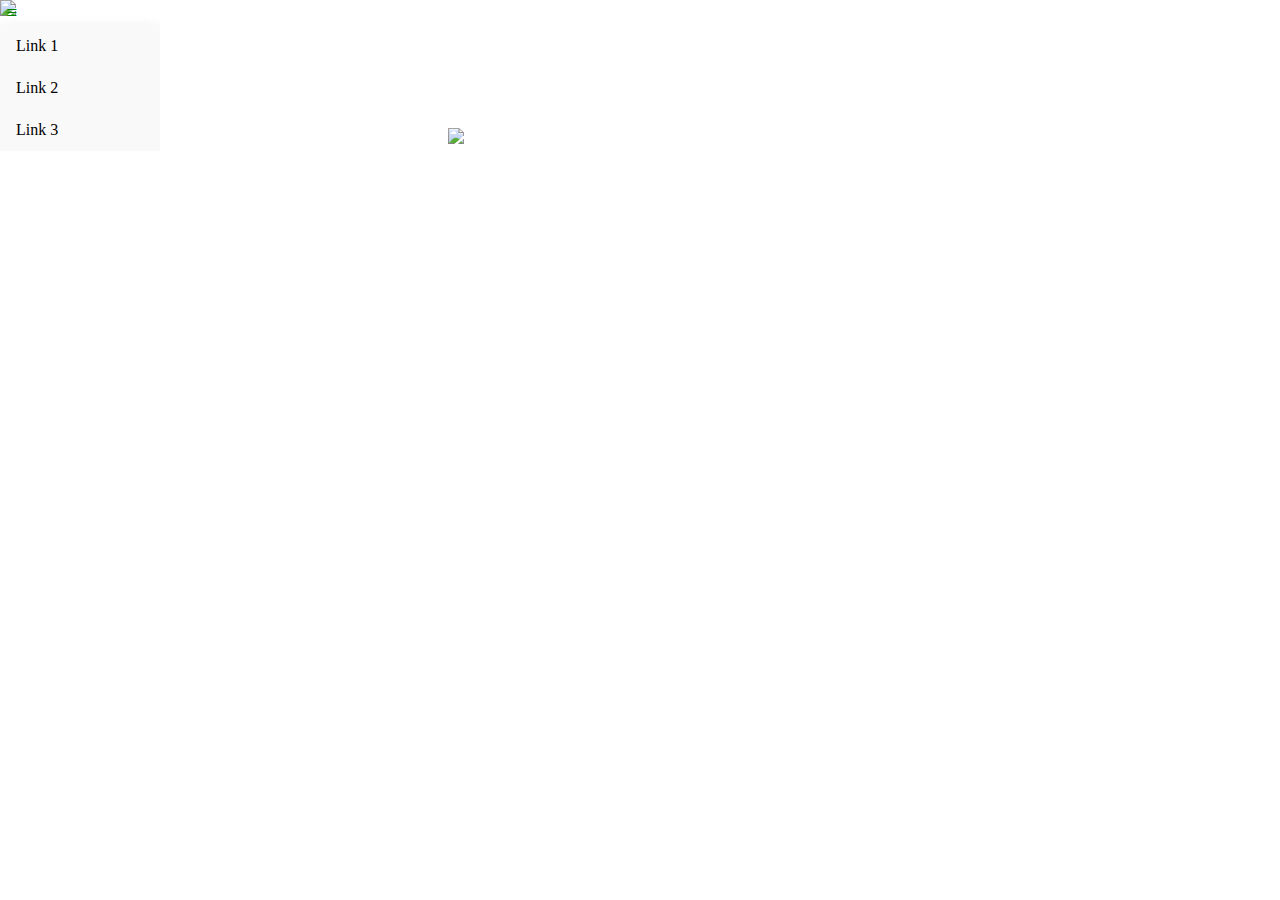
==== html.html @ f30b5f11 "Add files via upload" ====
<!DOCTYPE html>
<html>
    <head>
        <title>SVM - </title>
        <meta charset= "utf-8">
        <link rel="stylesheet" type="text/css" href="style.css"/>
    </head>
    <body>
        <header>
              <div  class="Handy">
                <img id="mainpic" src="src/img/2018_06LauingenStart2.jpg">
                  <img id="viertelkreis" src="src/img/Viertelkreis.png">
                  <div class="dropdown">

                    <button class="dropbtn">≡
                    <a id="hamburger"></a>
                    </button>

                    <div class="dropdown-content">
                      <a href="#">Link 1</a>
                      <a href="#">Link 2</a>
                      <a href="#">Link 3</a>
                    </div>
                  </div>
                  </img>
                </img>



                <img id="logo" src="src/img/SVM-Logo, vektorisiert, 2012,3.png">
              </div>

            <div class="PC">
              <img id="mainpic" src="src/img/2018_06LauingenStart.jpg">
              <a href="#">Home</a>
              <a href="#">Silvesterlauf</a>
              <a href="#">Lauftreff</a>
              <a href="#">Triathlon</a>
              <a href="#">Leichtathletik</a>
              <a href="#">Aktuelles</a>
              <a href="#">Bildergalerie</a>
              <a href="#">Intern</a>
            </div>
        </header>



        <article>
        </article>

        <footer>
        </footer>

    </body>
</html>
---- style.css ----
body {
  margin: 0px;
}
.PC {
  display: none;
}
#mainpic {
  position: absolute;
  float: left;
  width: 100%;
  z-index: -1;
}
#viertelkreis {
  position: absolute;
  float: left;
  width: 10%;
  z-index: 1;
}
#logo {
  position: absolute;
  display: inline-block;
  margin-top: 10%;
  left: 35%;
  right: 35%;
  width: 30%;
}


.dropdown {

  float: left;
  position: absolute;
  overflow: hidden;
  z-index: 2;
}
.dropdown .dropbtn {
  font-size: 15pt;
  border: none;
  outline: none;
  color: green;

  background-color: inherit;
  font-family: inherit;
  margin: 0;
}
#hamburger {
  width: 100px;
}
.dropdown-content {

  display: none;
  position: relative;
  background-color: #f9f9f9;
  min-width: 160px;
  box-shadow: 0px 8px 16px 0px rgba(0,0,0,0.2);
  z-index: 3;
}
.dropdown-content a {
  float: none;
  color: black;
  padding: 12px 16px;
  text-decoration: none;
  display: block;
  text-align: left;
}
.dropdown-content a:hover {
  background-color: #ddd;
}
.dropdown:hover .dropdown-content {
  display: block;
 }
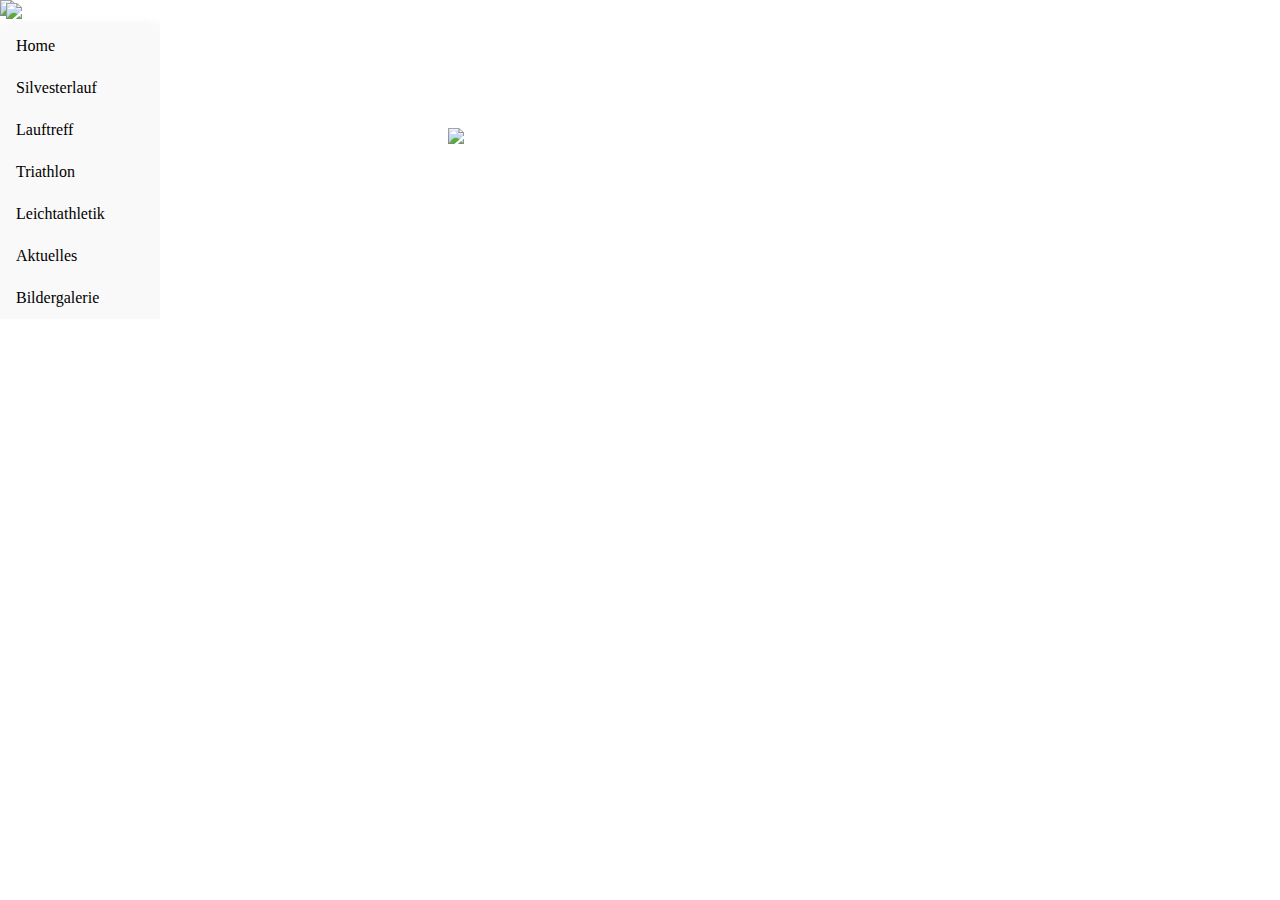
==== commit 89f0b686: "Update html.html" ====
--- a/html.html
+++ b/html.html
@@ -8,38 +8,42 @@
     <body>
         <header>
               <div  class="Handy">
+
                 <img id="mainpic" src="src/img/2018_06LauingenStart2.jpg">
                   <img id="viertelkreis" src="src/img/Viertelkreis.png">
                   <div class="dropdown">
-
-                    <button class="dropbtn">≡
-                    <a id="hamburger"></a>
-                    </button>
-
+                    <button class="dropbtn"><img id="pic" src="src/img/Hamburger_icon.png">
+                    <a id="hamburger"></a>  <!-- HALLO DU SA´C -->
+                      </button>
                     <div class="dropdown-content">
-                      <a href="#">Link 1</a>
-                      <a href="#">Link 2</a>
-                      <a href="#">Link 3</a>
+                      <a href="#">Home</a>
+                      <a href="#">Silvesterlauf</a>
+                      <a href="#">Lauftreff</a>
+                      <a href="#">Triathlon</a>
+                      <a href="#">Leichtathletik</a>
+                      <a href="#">Aktuelles</a>
+                      <a href="#">Bildergalerie</a>
                     </div>
                   </div>
-                  </img>
-                </img>
-
-
-
                 <img id="logo" src="src/img/SVM-Logo, vektorisiert, 2012,3.png">
               </div>
 
             <div class="PC">
-              <img id="mainpic" src="src/img/2018_06LauingenStart.jpg">
-              <a href="#">Home</a>
-              <a href="#">Silvesterlauf</a>
-              <a href="#">Lauftreff</a>
-              <a href="#">Triathlon</a>
-              <a href="#">Leichtathletik</a>
-              <a href="#">Aktuelles</a>
-              <a href="#">Bildergalerie</a>
-              <a href="#">Intern</a>
+                <div id="hi">
+                    <img id="mainpic" src="src/img/2018_06LauingenStart2.jpg">
+                    <img id="logo" src="src/img/SVM-Logo, vektorisiert, 2012,3.png"></div>
+
+                <div id="navbar">
+                    <div id="navbar-center">
+                    <a href="#">Home</a>
+                    <a href="#">Silvesterlauf</a>
+                    <a href="#">Lauftreff</a>
+                    <a href="#">Triathlon</a>
+                    <a href="#">Leichtathletik</a>
+                    <a href="#">Aktuelles</a>
+                    <a href="#">Bildergalerie</a>
+                    </div>
+                </div>
             </div>
         </header>
 
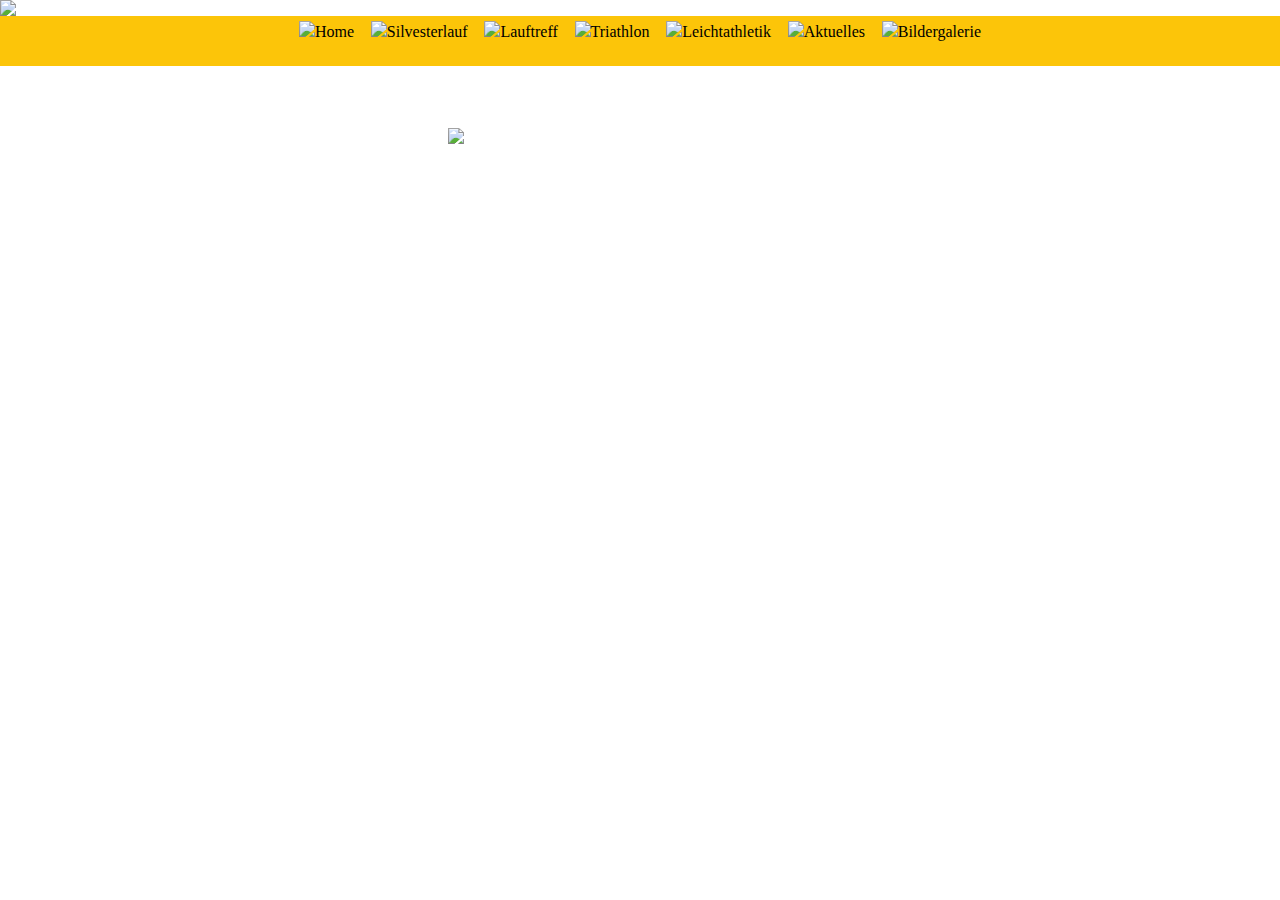
==== commit 4b5b3519: "Update html.html" ====
--- a/html.html
+++ b/html.html
@@ -35,13 +35,13 @@
 
                 <div id="navbar">
                     <div id="navbar-center">
-                    <a href="#">Home</a>
-                    <a href="#">Silvesterlauf</a>
-                    <a href="#">Lauftreff</a>
-                    <a href="#">Triathlon</a>
-                    <a href="#">Leichtathletik</a>
-                    <a href="#">Aktuelles</a>
-                    <a href="#">Bildergalerie</a>
+                    <a href="#"><img id="heimat_button" src="src/img/PTG_heimat.png">Home</a>
+                    <a href="#"><img id="heimat_button" src="src/img/PTG_heimat.png">Silvesterlauf</a>
+                    <a href="#"><img id="heimat_button" src="src/img/PTG_lauftreff.png">Lauftreff</a>
+                    <a href="#"><img id="heimat_button" src="src/img/PTG_triathlon.png">Triathlon</a>
+                    <a href="#"><img id="heimat_button" src="src/img/PTG_leichtathletik.png">Leichtathletik</a>
+                    <a href="#"><img id="heimat_button" src="src/img/PTG_heimat.png">Aktuelles</a>
+                    <a href="#"><img id="heimat_button" src="src/img/PTG_heimat.png">Bildergalerie</a>
                     </div>
                 </div>
             </div>
--- a/style.css
+++ b/style.css
@@ -5,14 +5,14 @@
   display: none;
 }
 #mainpic {
-  position: absolute;
+  
   float: left;
   width: 100%;
   z-index: -1;
 }
 #viertelkreis {
   position: absolute;
-  float: left;
+  left: 0px;
   width: 10%;
   z-index: 1;
 }
@@ -27,31 +27,41 @@
 
 
 .dropdown {
-
   float: left;
   position: absolute;
   overflow: hidden;
   z-index: 2;
 }
 .dropdown .dropbtn {
-  font-size: 15pt;
+  font: bold;
   border: none;
   outline: none;
   color: green;
-
   background-color: inherit;
   font-family: inherit;
   margin: 0;
+}
+.dropbtn {
+    width: 20%;
+    margin: 0px;
+    padding: 0px;
+}
+#pic {
+    margin: 5px;
+    position: relative;
+    width: 20%;
+    float: left;
 }
 #hamburger {
   width: 100px;
 }
 .dropdown-content {
-
   display: none;
   position: relative;
-  background-color: #f9f9f9;
+  background-color: #fcc509;
   min-width: 160px;
+  max-width: 400px;
+    max-width: 30%;
   box-shadow: 0px 8px 16px 0px rgba(0,0,0,0.2);
   z-index: 3;
 }
@@ -62,10 +72,42 @@
   text-decoration: none;
   display: block;
   text-align: left;
+    font-family: Arial;
+    font-weight: bold;
 }
 .dropdown-content a:hover {
-  background-color: #ddd;
+  background-color: #231e24;
+    color: #fcc509;
 }
 .dropdown:hover .dropdown-content {
   display: block;
  }
+
+/*------------------------------------------------------------------------*/
+@media screen and (min-width:640px){            
+    .Handy {
+        display: none            
+    }
+    .PC {
+        display: block;
+    }    
+    #navbar{
+        width: 100%;
+        height: 50px;
+        background-color: #fcc509;
+        display: inline-block;
+    }
+    #navbar-center {
+        padding: 5px;
+        text-align: center;                
+    }
+    #navbar a {
+        text-decoration: none;
+        color: black;
+        width: 12.5%;
+        margin-left: 0.5%;
+        margin-right: 0.5%;
+    }
+    #hi{
+    }
+}
